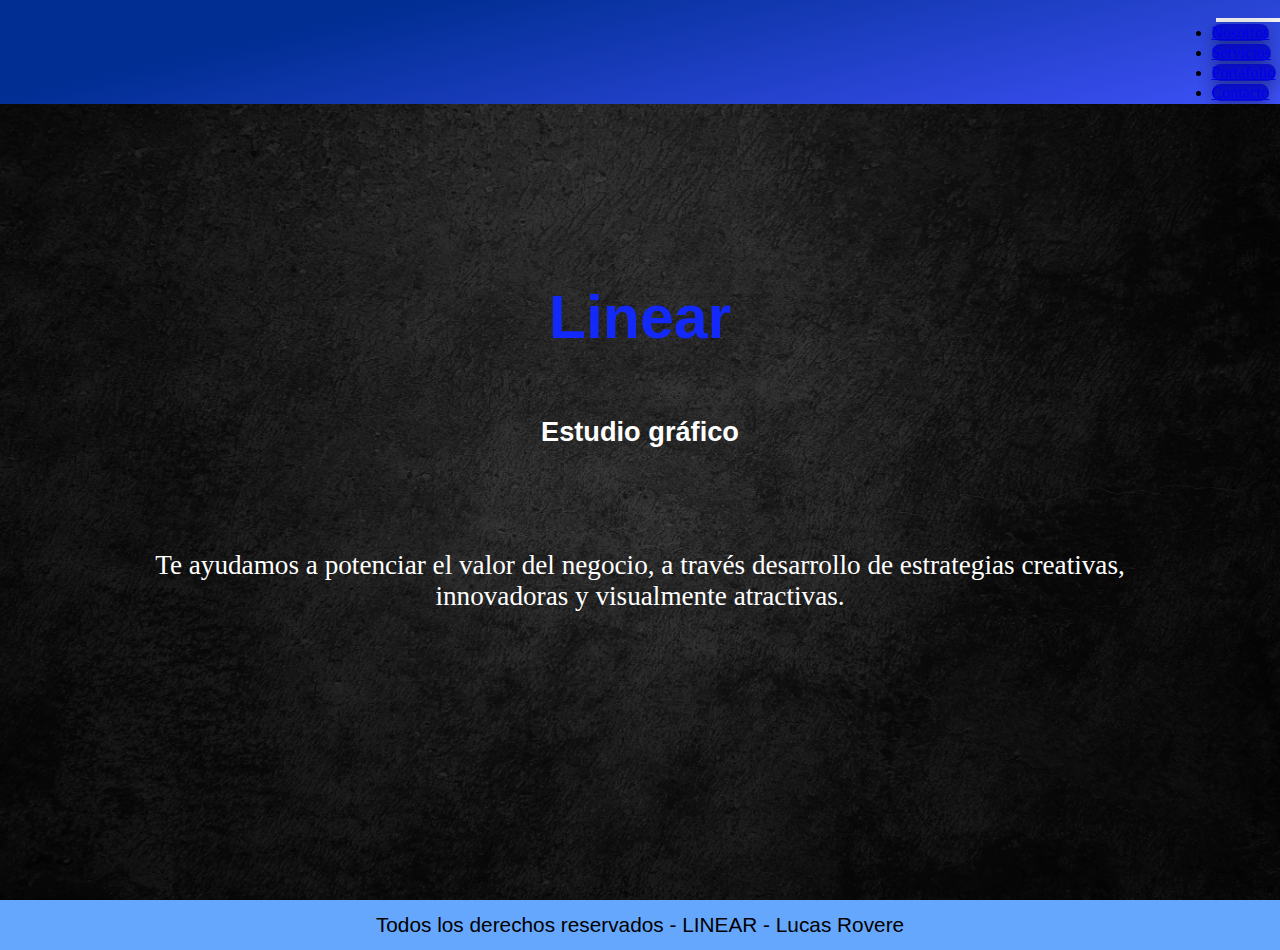
==== index.html @ f3196e85 "segunda entrega del proyecto final" ====
<!DOCTYPE html>
<html lang="en">
<head>
    <meta charset="UTF-8">
    <meta http-equiv="X-UA-Compatible" content="IE=edge">
    <meta name="viewport" content="width=device-width, initial-scale=1.0">
    <title>Home - Linear</title>


    
    <!---------------------------------------------------------
          LINK CSS BOOSTRAP   
    ----------------------------------------------------------->

    <link href="https://cdn.jsdelivr.net/npm/bootstrap@5.1.3/dist/css/bootstrap.min.css" rel="stylesheet" integrity="sha384-1BmE4kWBq78iYhFldvKuhfTAU6auU8tT94WrHftjDbrCEXSU1oBoqyl2QvZ6jIW3" crossorigin="anonymous">


    <!-----------------------------------------------------------
          LINK CSS   
    ------------------------------------------------------------>

    <link rel="stylesheet" href="/css/estilos.css">

    


</head> 
<body>
    <div class="container-fluid containerIndex">
        <header>
            <nav class="navbar navbar-expand-lg navbar-light bg-primary">
                <div class="container-fluid ">
                  <!--link para subir desde drive-->
                  <a class="navbar-brand" href="./index.html"><img class="logo" src="https://drive.google.com/uc?export=download&id=13QzBO93rdORw0iCUZQOHsCWp3RDUOdgZ" alt=""></a>
                  <!-- ----------------------------------------- -->
                  <button class="navbar-toggler" type="button" data-bs-toggle="collapse" data-bs-target="#navbarNav" aria-controls="navbarNav" aria-expanded="false" aria-label="Toggle navigation">
                    <span class="navbar-toggler-icon"></span>
                  </button>
                  <div class="collapse navbar-collapse" id="navbarNav">
                    <ul class="navbar-nav text-uppercase ">
                      <li class="nav-item">
                        <a class="nav-link active text-light fs-5"  aria-current="page" href="./pages/nosotros.html">Nosotros</a>
                      </li>
                      <li class="nav-item">
                        <a class="nav-link active text-light fs-5" href="./pages/servicios.html">Servicios</a>
                      </li>
                      <li class="nav-item">
                        <a class="nav-link active text-light fs-5" href="./pages/portafolio.html">Portafolio</a>
                      </li>
                      <li class="nav-item">
                        <a class="nav-link active text-light fs-5" href="./pages/contacto.html">Contacto</a>
                      </li>
                      </li>
                    </ul>
                  </div>
                </div>
              </nav>
        </header> 
        <main>
            <div class="videosPresentacion">
                <video src="./videos/Prese.mp4" autoplay loop></video>
            </div>
            <h1 id="titulo">Linear</h1>  
                <h2>Estudio gráfico</h2>
            <p class="ayudamos">Te ayudamos a potenciar el valor del negocio, a través desarrollo de estrategias creativas,<br> innovadoras y visualmente atractivas.</p>
            <!--videos de presentacion-->
           <p>

           </p>
        </main>
        <footer>
            <p class="derechos">Todos los derechos reservados - LINEAR - Lucas Rovere</p>
        </footer>
    </div>







    <!--    LINK JS BOOSTRAP     -->

    <script src="https://cdn.jsdelivr.net/npm/bootstrap@5.1.3/dist/js/bootstrap.bundle.min.js" integrity="sha384-ka7Sk0Gln4gmtz2MlQnikT1wXgYsOg+OMhuP+IlRH9sENBO0LRn5q+8nbTov4+1p" crossorigin="anonymous"></script>

</body>
</html>
---- css/estilos.css ----
/*reset*/
*{
    margin: 0%;
    padding: 0;
}



/*--------------------------------------
   ESTILOS GENERALES
   --------------------------------------*/



body{
    background-image: url(/img/ImagenFondo.jpg);
    background-size: cover;
    background-position: center center;
    background-repeat: no-repeat;
}

header{
    grid-area: header;
}

/*COMIENZA ESTILOS NAV MENU*/

.navbar{
    position: fixed;
    width: 100%;
    z-index: 100;
    background: rgb(14,8,119);
    background: linear-gradient(347deg, rgba(14,8,119,1) 0%, rgba(64,83,255,0.969625350140056) 0%, rgba(0,46,147,1) 76%);
    display: flex;
    justify-content: end;
}

.nav-item a{
    border-radius: 20px;
    box-shadow: rgba(0, 0, 0, 0.35) 0px 5px 15px;
    background-color: rgba(0, 0, 195, 0.774)
}

.nav-item a:hover{
    transform: scale(1.2);
    background: rgb(14,8,119);
    background: linear-gradient(347deg, rgba(14,8,119,1) 0%, rgba(0,3,110,1) 35%, rgba(0,46,147,1) 96%);
    }

@media screen and (max-width:992px){
     
    .navbar-nav li{
        display: flex;
        justify-content: center;
        margin: 1%;
    }

    .navbar-nav li a{
        text-align: center;
        width: 170px;
        border-radius: 20px;
        box-shadow: rgba(0, 0, 0, 0.35) 0px 5px 15px;
        background-color: rgba(0, 0, 195, 0.774);
    }
}
@media screen and (max-width:768px){
    .navbar-nav li a{
        width: 170px;
    }
}

@media screen and (min-width:992px){
    #navbarNav{
        display: flex;
        justify-content: flex-end;
        margin-right: 10%;
    }
    
   .navbar-nav li{
    margin: 3%;
    } 
}

.logo{
    margin-left: 30%;
    width: 150px;
}
  /*fin menu*/


/*COMIENZA ESTILOS DE TÍTULOS*/

#titulo{
    position: relative;
    text-align: center;
    margin-top: 10%;   
    font-size: calc(3em + 1vw);
    color: rgb(18, 41, 250);
    font-family: 'Franklin Gothic Medium', 'Arial Narrow', Arial, sans-serif

}
h2{
    text-align: center;
    color: rgb(255, 255, 255);
    font-family: 'Franklin Gothic Medium', 'Arial Narrow', Arial, sans-serif;
    font-size: calc(0.9em + 1vw);
    margin: 5% 5% 0 5% ;
}

h3{
    color: white;
    font-size: calc(2em + 1vw);
    margin-top: 10%;
    text-align: center;
}


/*COMIENZA ESTILOS DE CONTENEDORES*/


.container-fluid{
    display: grid;
    grid-template-areas:"header"
                        "main"
                        "footer" ;
    grid-template-columns: 1fr;
    margin: 0;
    padding: 0;

}

main{
    grid-area: main;
    min-height: 100vh;
}
@media screen and (max-width:768px){
    main{
        margin-top: 20%;
    }
}
@media screen and (max-width:480px){
    main{
        margin-top: 35%;
    }
}


/*--------------------------------------
   ESTILOS INDEX
   --------------------------------------*/

.containerIndex{
    min-height: 100vh;
}

.videosPresentacion > video{
    width: 100%;
}

.ayudamos{
    position: relative;
    color: rgb(255, 255, 255);
    margin: 8% 0% 10% 0%;
    text-align: center;
    font-size: calc(0.9em + 1vw);
}

@media screen and (max-width:768px) {
    .videosPresentacion{
         margin-top: 0px;
    }
}


/*fin index*/


/*--------------------------------------
   ESTILOS PAGE NOSOTROS
   --------------------------------------*/

.titulos{
    grid-area: titulos;
}

.main{
    grid-area: main;
}

.titulo2{
    grid-area: titulo2;
}

.titulo3{
    grid-area: titulo3;
    margin: 4%;
    color: black;
}

.historia{
    display: flex;
    justify-content: space-between;
    align-items: center;
    color: white;
    text-align: center;
    margin: 0% 0 10% 0;
}

.fondoTexturado{
   background-image: url(https://drive.google.com/uc?export=download&id=1-GbUA2tXkoNyItHpGJPITIQxO3Xs_EHv);
   width: 100%;
   padding: 5% 0 5% 0;
   background-repeat: no-repeat;
   background-size: cover;
}

.imagen1{
    margin-left: 10%; 
    width: 40%;
    box-shadow: rgba(0, 0, 0, 0.3) 0px 19px 38px, rgba(0, 0, 0, 0.22) 0px 15px 12px;
}

.personal{
    display: flex;
    justify-content: space-between;
    margin-bottom: 2%;
    position: relative;
}

.personal > div > img{
    box-shadow: rgba(0, 0, 0, 0.3) 0px 19px 38px, rgba(0, 0, 0, 0.22) 0px 15px 12px;
}

.personal1{
    display: flex;
    flex-direction: column;
    align-items: center;
    margin: 0 1% 0 1%;
}

.cajaTextosNosotros{
    display: flex;
    flex-direction: column;
    align-items: center;
    color: white;
}    

.cajaTextosNosotros > p{
    font-size: 1.5rem;
    color: silver;
    text-align: center;
    margin: 0 5% 0 5%;
}

.personal1 > p{
    font-size: 1.5em;
    color: black;
    font-weight: 900;
    margin: 1%;
}

.fotoPersonal{
    width: 100%;
}

.carruselPersonal{
    display: none;
}

@media screen and (max-width:768px) {

    .historia{
        flex-direction: column;
        margin: 2% 0 0% 0;
    }
    
    .imagen1{ 
        margin-left: 0%;
        width: 80%;
    }
    
    .personal{
        display: flex;
        flex-direction: column;
    }
 
    .fondoTexturado{
        padding-top: 20%;
    }

    .personal{
        display: none;
    }

    .carruselPersonal{
        display: block;
    }

}
/*Fin nosotros*/



/*--------------------------------------
   ESTILOS PAGE SERVICIOS
   --------------------------------------*/

/*textos*/

.marketingFotografia{
    margin: 2% 0% 10% 0%;
    color: white;
    font-size: calc(1em + 1vw);
}
.brandingDiseño{
    margin: 2% 0% 10% 0%;
    color: white;
    font-size: calc(1em + 1vw);
}

/*cajas - main*/

.cajaPadre{
    display: grid;
    grid-template-areas: "caja1"
                        "caja2"
                        "caja3"
                        "caja4";
    grid-template-columns: 1fr;
    justify-content: center;
    align-items: center;
    grid-gap: 1rem;
    margin: 5%;
}

.caja1{
    grid-area: caja1;
    
}

.caja2{
    grid-area: caja2;
   
}

.caja3{
    grid-area: caja3;
}

.caja4{
    grid-area: caja4;
}

.estiloCaja1{
    margin: 0% 20% 0% 0px ;
    display: flex;
    border: solid 3px;
    border-radius: 20px;
    background-color: rgb(101, 167, 253, 30%);
}

.estiloCaja2{
    margin: 0% 0% 0% 20% ;
    display: flex;
    flex-direction: row-reverse;
    border: solid 3px;
    border-radius: 20px;
    background-color: rgb(101, 167, 253, 30%);
}

.textoDeCajas{
    text-align: center;
    color: white;
    font-size: calc(.5em + 1vw);
}

.imgServicio1{
    width:30%;
    border-radius: 20px 0px 0px 20px;
}

.imgServicio2{
    width: 30%;
    border-radius: 0px 20px 20px 0px;
}

.tituloTexto{
    margin: 0% 10% 0%10%;
}

/*fin main servicios*/

@media screen and (max-width:1024px){
    .caja1, .caja2, .caja3, .caja4{
        margin: 0%;
    }
}

@media screen and (max-width:768px){

    .caja1, .caja2, .caja3, .caja4{
         flex-direction: column;
        margin: 0%;
    }
       
    .Servicios1, .Servicios2{
        width: 100%;
        border-radius: 20px 20px 0px 0;
    }

}

/*fin servicios*/



/*--------------------------------------
   ESTILOS PAGE PORTAFOLIO
   --------------------------------------*/


.contenido3{
    grid-area: main;
    display: grid;
    grid-template-areas:"tituloPortafolio"
                        "cajaClientes";
    grid-template-columns: 1fr;                
}

.seccion{
    text-align: center;
    margin-top: 10%;
    color: white;
    font-size: 50px;
}

.tituloPortafolio{
    grid-area: tituloPortafolio;
}

.clientesTitulo{
    grid-area: clientesTitulo;
}


.cajaClientes{
    grid-area: cajaClientes;
    display: grid;
    grid-template-areas: "aireDeTradicion"
                        "onceDepartamento"
                        "avance"
                        "sublitex"
                        "radiante";
    grid-template-columns: 1fr;
}
.airesDetradicion{
    grid-area: airesDeTradicion;
}

.onceDepartamento{
    grid-area: onceDepartamento;
}

.avance{
    grid-area: avance;
}

.sublitex{
    grid-area: sublitex;
}

.radiante{
    grid-area: radiante;
}

.subCajas > p{
    font-size: 2.5em;
    margin-left: 4%;
    color: white;
}

.clientes{
    background-color: rgb(101, 167, 253, 40%);
    display: flex;
    justify-content: space-between;
    align-items: center;
    margin: 2%;
    height: 500px;
    border-radius: 20px;
    box-shadow: rgba(0, 0, 0, 0.35) 0px -50px 36px -28px inset;
}

.cajaImg{
    width: 70%;
    display: flex;
    position: relative;
    align-items: center; 
    justify-content: center;
}

.img1{
   width: 25%;
   position: absolute;
   background-color: white;
   box-shadow: rgba(0, 0, 0, 0.3) 0px 19px 38px, rgba(0, 0, 0, 0.22) 0px 15px 12px;
}

.img2{
    width: 20%;
    margin: 0 5% 13% 0;
    transition: 0.8s;
    box-shadow: rgba(0, 0, 0, 0.35) 0px 5px 15px;
 }

 .img3{
    width: 20%;
    margin: 13% 0 0% 0%;
    transition: 0.8s;
    box-shadow: rgba(0, 0, 0, 0.35) 0px 5px 15px;
 }

.clientes > p{
    color: white;
    width: 50%;
    text-align: center;
    margin: 5%;
    font-size: calc(0.4em + 1vw);
}

/*hover de imágenes*/

.img2:hover{
    width: 25%;
    z-index: 100;
 } 
 .img3:hover{
    width: 25%;
    z-index: 100;
 }


@media screen and (max-width:768px){
 
    .cajaClientes{
        margin: 0 5% 0 5%;
    }

    .clientes{
        flex-direction: column;
        align-items: center;
        justify-content: space-around;
        margin-bottom: 10%;

    }

    .clientes > img{
        width: 50%;
        border-radius: 20px 20px 0px 0px;
    }

    .subCajas > p{
        text-align: center;
    }

    .clientes > p{
        width: 80%;
    }
}
/*Fin Portafolio*/


/*--------------------------------------
   ESTILOS PAGE CONTACTO
   --------------------------------------*/


.contenido4{
    grid-area: main;
    display: grid;
    min-height: 50em;
    grid-template-areas: "tituloContacto"
                            "cajaRedes"
                            "cajaFormulario";
    grid-template-columns: 1fr ;    
}

.tituloContacto{
    grid-area: tituloContacto
}

/*REDES*/ 

.tituloContacto > p{
    color: white;
    text-align: center;
    margin: 5%;
    font-size: calc(0.8em + 1vw);;
}

.cajaRedes{
    grid-area: cajaRedes;
}

.cajaRedes > h3{
    margin-bottom: 3%;
}

.cajaLogos{
    display: flex;
    justify-content: center;
}

.cajaLogos > a{
    text-decoration: none;
    color: white;
    font-size: calc(1em + 1vw);
    display: flex;
    flex-direction: column;
    align-items:center;
}

.logoRedes > img{
    width: 20%;
    margin: 1em 1em 0 1em ;
}

/*FORMULARIO*/

.cajaFormulario{
    grid-area: cajaFormulario;
    display: flex;
    flex-direction: column;
    align-items: center;
    margin: 5%;
}

.tituloFormulario{
    color: black;
    margin-bottom: 3%;
    font-weight: 800;
    font-size: 1.5rem;
    text-align: center;
}
.formulario{
    background-image: url(https://drive.google.com/uc?export=download&id=1Vf2xJcxRuO1g6WDvZRUxKugTqKnqvfkj);
    align-items: center;
    width: 50%;
    font-family: 'Lucida Sans', 'Lucida Sans Regular', 'Lucida Grande', 'Lucida Sans Unicode', Geneva, Verdana, sans-serif;
    border-radius: 20px;
    padding: 2%;
}

.formulario > fieldset{
    display: flex;
    flex-direction: column;
    justify-content: space-between;
}

.tipoCliente{
    display: flex;
    margin-bottom: 1%;
}

.tipoCliente > select{
    margin-left: 4%;
}

.textarea{
    display: flex;
    flex-direction: column;
    justify-content: center;
}

.textarea > h4{
    text-align: center;
    font-size: 1.2em;
}

.terminosYcondiciones{
    display: flex;
    justify-content: center;
    flex-direction: row;
    margin: 2%;
}

.terminosYcondiciones > p{
    padding-right: 2%;
}

.boton{
    padding: 1%;
    border-radius: 10px;
    background-color: white;
    font-size: 15px;
    font-weight: 700;
}

 .botones{
     display: flex;
     justify-content: center;
 }

 @media screen and (max-width:768px){

    .cajaLogos{
        display: flex;
        flex-direction: column;
        justify-content: center;
    }

    .logoRedes > img{
        width: 15%;
    }

    .tituloFormulario{
        margin-top: 5%;
        font-weight: 500;
        font-size: 1.5em;
    }

    .formulario{
        margin-top: 5%;
        width: 100%;
    }
}

@media screen and (max-width:480px){
    .formulario{
        height: 40rem;
    }
}



/*--------------------------------------
   ESTILOS PAGE FOOTER
   --------------------------------------*/

footer{
    grid-area: footer;
    padding: 1%;
    align-items: center;
    background-color: rgb(101, 167, 253);
    display: flex;
    justify-content: center;
}

.derechos{
    font-family: 'Lucida Sans', 'Lucida Sans Regular', 'Lucida Grande', 'Lucida Sans Unicode', Geneva, Verdana, sans-serif;
    text-align: center;
    font-size: 1.3em;
    font-weight: 500;
    margin-bottom: 0%;

}

/*termina footer*/
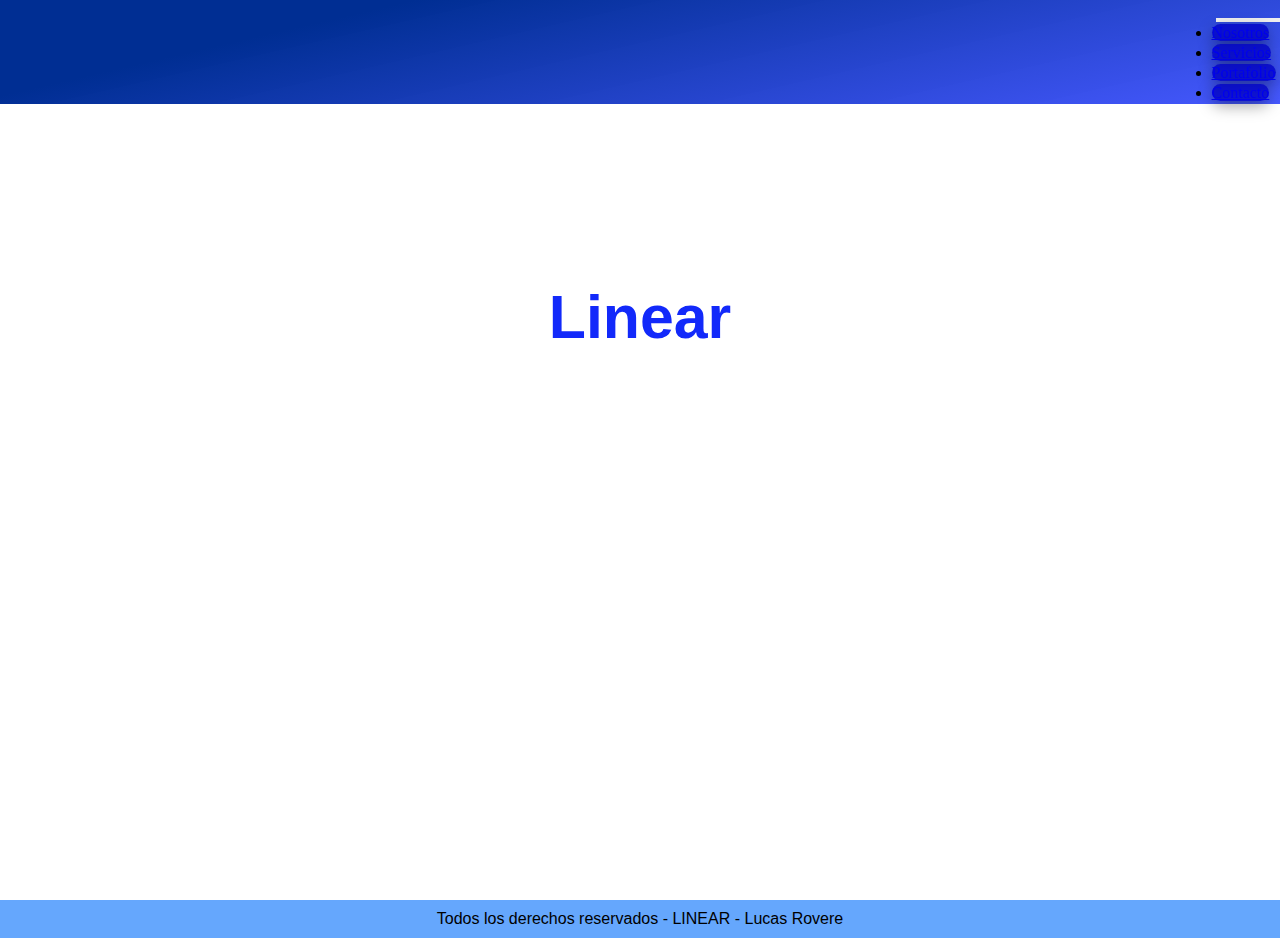
==== commit cd74617f: "se completan los alt de img y se crea animacion de presupuesto" ====
--- a/index.html
+++ b/index.html
@@ -19,9 +19,7 @@
           LINK CSS   
     ------------------------------------------------------------>
 
-    <link rel="stylesheet" href="/css/estilos.css">
-
-    
+    <link rel="stylesheet" href="./css/estilos.css">
 
 
 </head> 
@@ -63,10 +61,6 @@
             <h1 id="titulo">Linear</h1>  
                 <h2>Estudio gráfico</h2>
             <p class="ayudamos">Te ayudamos a potenciar el valor del negocio, a través desarrollo de estrategias creativas,<br> innovadoras y visualmente atractivas.</p>
-            <!--videos de presentacion-->
-           <p>
-
-           </p>
         </main>
         <footer>
             <p class="derechos">Todos los derechos reservados - LINEAR - Lucas Rovere</p>
--- a/css/estilos.css
+++ b/css/estilos.css
@@ -13,7 +13,7 @@
 
 
 body{
-    background-image: url(/img/ImagenFondo.jpg);
+    background-image: url(https://drive.google.com/uc?export=download&id=1EucIo7kj_xKSurAQTXccPrPg1xq79f3U);
     background-size: cover;
     background-position: center center;
     background-repeat: no-repeat;
@@ -140,7 +140,7 @@
 }
 @media screen and (max-width:480px){
     main{
-        margin-top: 35%;
+        margin-top: 20%;
     }
 }
 
@@ -388,6 +388,30 @@
     margin: 0% 10% 0%10%;
 }
 
+/*animacion presupuesto*/
+
+.imgPresupuesto{ 
+    width: 8%;
+    position: fixed;
+    top: 75%;
+    right:5%;
+    animation-name: presupuesto;
+    animation-iteration-count: infinite;
+    animation-duration: 0.5s;
+    animation-timing-function: linear;
+    animation-direction: alternate;
+}
+
+@keyframes presupuesto{
+    from{
+        transform: rotate(0.95turn);;
+    }
+
+    to{
+        transform: rotate(1.05turn);
+    }
+}
+
 /*fin main servicios*/
 
 @media screen and (max-width:1024px){
@@ -403,9 +427,13 @@
         margin: 0%;
     }
        
-    .Servicios1, .Servicios2{
+    .imgServicio1, .imgServicio2{
         width: 100%;
         border-radius: 20px 20px 0px 0;
+    }
+
+    .imgPresupuesto{
+        width: 25%;
     }
 
 }
@@ -542,7 +570,7 @@
 @media screen and (max-width:768px){
  
     .cajaClientes{
-        margin: 0 5% 0 5%;
+        margin: 20% 0% 0%;
     }
 
     .clientes{
@@ -553,17 +581,35 @@
 
     }
 
-    .clientes > img{
-        width: 50%;
+    .cajaImg{
+        width: 100%;
+    }
+
+    .clientes > Img{
+        width: 100%;
         border-radius: 20px 20px 0px 0px;
     }
+
+    .img1{
+        width: 40%;
+    }
+
+    .img2, .img3{
+        width: 35%;
+    }
+
+   .img2:hover, .img3:hover{
+       width: 45%;
+   }
 
     .subCajas > p{
         text-align: center;
+        font-size: 2rem;
     }
 
     .clientes > p{
         width: 80%;
+        font-size: 1rem;
     }
 }
 /*Fin Portafolio*/
@@ -728,6 +774,10 @@
     .formulario{
         height: 40rem;
     }
+
+    .tipoCliente{
+        margin: 5% 0 5% 0;
+    }
 }
 
 
@@ -738,7 +788,7 @@
 
 footer{
     grid-area: footer;
-    padding: 1%;
+    padding: 10px;
     align-items: center;
     background-color: rgb(101, 167, 253);
     display: flex;
@@ -748,7 +798,7 @@
 .derechos{
     font-family: 'Lucida Sans', 'Lucida Sans Regular', 'Lucida Grande', 'Lucida Sans Unicode', Geneva, Verdana, sans-serif;
     text-align: center;
-    font-size: 1.3em;
+    font-size: 1rem;
     font-weight: 500;
     margin-bottom: 0%;
 
